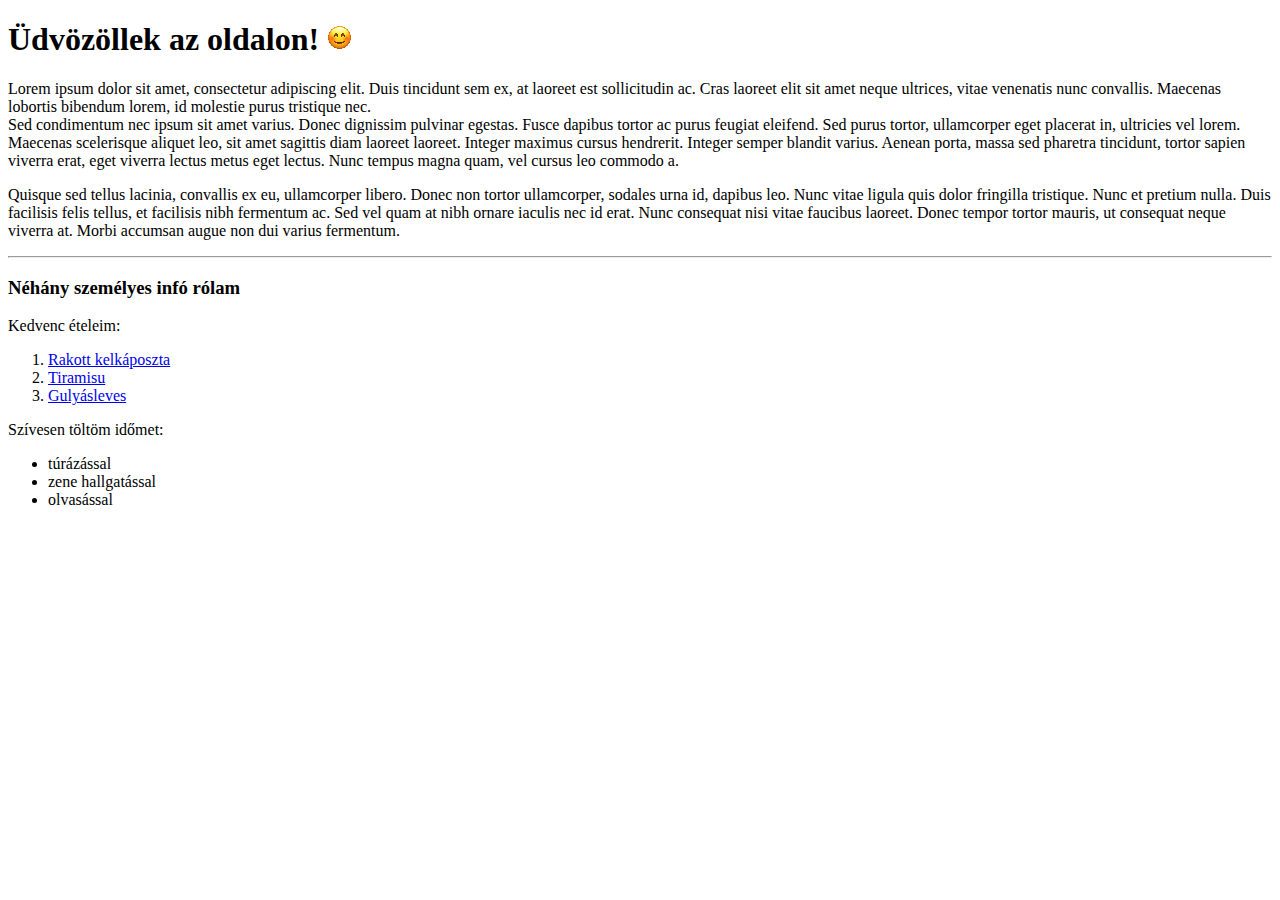
==== HajosTeszt/HajosTeszt/wwwroot/cv.html @ 43292e79 "cv oldallal kiegészítve" ====
﻿<!DOCTYPE html>
<HTML lang="hu">
<head>
	<meta charset="utf-8" />
	<title>cv</title>
</head>
<body>
	<h1>Üdvözöllek az oldalon! <img src="smile.png" alt="Mosolygós emoji helye."></h1>

	<p><span>Lorem ipsum dolor sit amet,</span> consectetur adipiscing elit. Duis tincidunt sem ex, at laoreet est sollicitudin ac. Cras laoreet elit sit amet neque ultrices, vitae venenatis nunc convallis. Maecenas lobortis bibendum lorem, id molestie purus tristique nec.  <br> Sed condimentum nec ipsum sit amet varius. Donec dignissim pulvinar egestas. Fusce dapibus tortor ac purus feugiat eleifend. Sed purus tortor, ullamcorper eget placerat in, ultricies vel lorem. Maecenas scelerisque aliquet leo, sit amet sagittis diam laoreet laoreet. Integer maximus cursus hendrerit. Integer semper blandit varius. Aenean porta, massa sed pharetra tincidunt, tortor sapien viverra erat, eget viverra lectus metus eget lectus. Nunc tempus magna quam, vel cursus leo commodo a.</p>

	<p>Quisque sed tellus lacinia, convallis ex eu, ullamcorper libero. Donec non tortor ullamcorper, sodales urna id, dapibus leo. Nunc vitae ligula quis dolor fringilla tristique. Nunc et pretium nulla. Duis facilisis felis tellus, et facilisis nibh fermentum ac. Sed vel quam at nibh ornare iaculis nec id erat. Nunc consequat nisi vitae faucibus laoreet. Donec tempor tortor mauris, ut consequat neque viverra at. Morbi accumsan augue non dui varius fermentum.</p>

	<hr>

	<h3>Néhány személyes infó rólam</h3>
	<p>Kedvenc ételeim:</p>
	<div>
		<ol>
			<li><a href="https://mesterszakacs.hu/recept/rakott-kelkaposzta-brokkolival-es-sajttal-3044" target="_blank">Rakott kelkáposzta</a></li>
			<li><a href="https://www.nosalty.hu/recept/konnyed-tiramisu" target="_blank"> Tiramisu</a></li>
			<li><a href="https://www.nosalty.hu/recept/tradicionalis-gulyasleves" target="_blank"> Gulyásleves</a></li>
		</ol>

		<p>Szívesen töltöm időmet:</p>
		<ul>
			<li>túrázással</li>
			<li>zene hallgatással</li>
			<li>olvasással</li>
		</ul>
	</div>
</body>
</HTML>
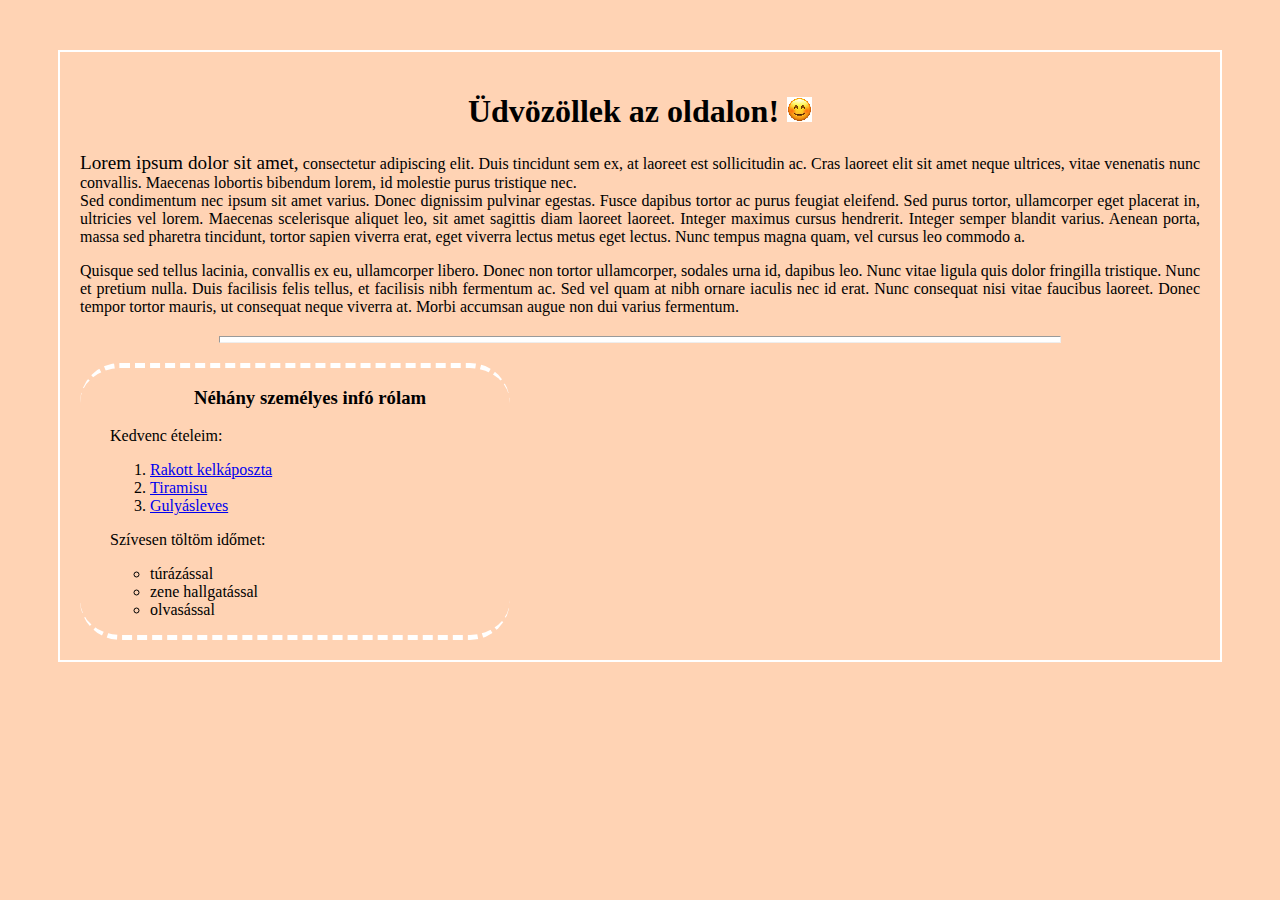
==== commit c898c3d1: "css fájl hozzáadva" ====
--- a/HajosTeszt/HajosTeszt/wwwroot/cv.html
+++ b/HajosTeszt/HajosTeszt/wwwroot/cv.html
@@ -1,33 +1,41 @@
 ﻿<!DOCTYPE html>
 <HTML lang="hu">
 <head>
-	<meta charset="utf-8" />
-	<title>cv</title>
+    <meta charset="utf-8" />
+    <title>cv</title>
+    <link href="cv.css" rel="stylesheet" />
 </head>
 <body>
-	<h1>Üdvözöllek az oldalon! <img src="smile.png" alt="Mosolygós emoji helye."></h1>
+    <div id="egesz">
+        <h1>Üdvözöllek az oldalon! <img src="smile.png" alt="Mosolygós emoji helye."></h1>
 
-	<p><span>Lorem ipsum dolor sit amet,</span> consectetur adipiscing elit. Duis tincidunt sem ex, at laoreet est sollicitudin ac. Cras laoreet elit sit amet neque ultrices, vitae venenatis nunc convallis. Maecenas lobortis bibendum lorem, id molestie purus tristique nec.  <br> Sed condimentum nec ipsum sit amet varius. Donec dignissim pulvinar egestas. Fusce dapibus tortor ac purus feugiat eleifend. Sed purus tortor, ullamcorper eget placerat in, ultricies vel lorem. Maecenas scelerisque aliquet leo, sit amet sagittis diam laoreet laoreet. Integer maximus cursus hendrerit. Integer semper blandit varius. Aenean porta, massa sed pharetra tincidunt, tortor sapien viverra erat, eget viverra lectus metus eget lectus. Nunc tempus magna quam, vel cursus leo commodo a.</p>
+        <p><span>Lorem ipsum dolor sit amet,</span> consectetur adipiscing elit. Duis tincidunt sem ex, at laoreet est sollicitudin ac. Cras laoreet elit sit amet neque ultrices, vitae venenatis nunc convallis. Maecenas lobortis bibendum lorem, id molestie purus tristique nec.  <br> Sed condimentum nec ipsum sit amet varius. Donec dignissim pulvinar egestas. Fusce dapibus tortor ac purus feugiat eleifend. Sed purus tortor, ullamcorper eget placerat in, ultricies vel lorem. Maecenas scelerisque aliquet leo, sit amet sagittis diam laoreet laoreet. Integer maximus cursus hendrerit. Integer semper blandit varius. Aenean porta, massa sed pharetra tincidunt, tortor sapien viverra erat, eget viverra lectus metus eget lectus. Nunc tempus magna quam, vel cursus leo commodo a.</p>
 
-	<p>Quisque sed tellus lacinia, convallis ex eu, ullamcorper libero. Donec non tortor ullamcorper, sodales urna id, dapibus leo. Nunc vitae ligula quis dolor fringilla tristique. Nunc et pretium nulla. Duis facilisis felis tellus, et facilisis nibh fermentum ac. Sed vel quam at nibh ornare iaculis nec id erat. Nunc consequat nisi vitae faucibus laoreet. Donec tempor tortor mauris, ut consequat neque viverra at. Morbi accumsan augue non dui varius fermentum.</p>
+        <p>Quisque sed tellus lacinia, convallis ex eu, ullamcorper libero. Donec non tortor ullamcorper, sodales urna id, dapibus leo. Nunc vitae ligula quis dolor fringilla tristique. Nunc et pretium nulla. Duis facilisis felis tellus, et facilisis nibh fermentum ac. Sed vel quam at nibh ornare iaculis nec id erat. Nunc consequat nisi vitae faucibus laoreet. Donec tempor tortor mauris, ut consequat neque viverra at. Morbi accumsan augue non dui varius fermentum.</p>
 
-	<hr>
+        <hr>
 
-	<h3>Néhány személyes infó rólam</h3>
-	<p>Kedvenc ételeim:</p>
-	<div>
-		<ol>
-			<li><a href="https://mesterszakacs.hu/recept/rakott-kelkaposzta-brokkolival-es-sajttal-3044" target="_blank">Rakott kelkáposzta</a></li>
-			<li><a href="https://www.nosalty.hu/recept/konnyed-tiramisu" target="_blank"> Tiramisu</a></li>
-			<li><a href="https://www.nosalty.hu/recept/tradicionalis-gulyasleves" target="_blank"> Gulyásleves</a></li>
-		</ol>
 
-		<p>Szívesen töltöm időmet:</p>
-		<ul>
-			<li>túrázással</li>
-			<li>zene hallgatással</li>
-			<li>olvasással</li>
-		</ul>
-	</div>
+        <div id="szemelyes">
+
+            <h3>Néhány személyes infó rólam</h3>
+
+            <p>Kedvenc ételeim:</p>
+            <ol>
+                <li><a href="https://mesterszakacs.hu/recept/rakott-kelkaposzta-brokkolival-es-sajttal-3044" target="_blank">Rakott kelkáposzta</a></li>
+                <li><a href="https://www.nosalty.hu/recept/tiramisu-tojas-nelkul-besameltol" target="_blank"> Tiramisu</a></li>
+                <li><a href="https://www.nosalty.hu/recept/tradicionalis-gulyasleves" target="_blank"> Gulyásleves</a></li>
+            </ol>
+
+            <p>Szívesen töltöm időmet:</p>
+            <ul>
+                <li>túrázással</li>
+                <li>zene hallgatással</li>
+                <li>olvasással</li>
+            </ul>
+
+        </div>
+
+    </div>
 </body>
 </HTML>--- a/HajosTeszt/HajosTeszt/wwwroot/cv.css
+++ b/HajosTeszt/HajosTeszt/wwwroot/cv.css
@@ -0,0 +1,48 @@
+﻿body {
+	font-family: Tahoma, serif;
+	background-color: #ffd3b4;
+}
+
+#egesz{
+	margin: 50px;
+	border: 2px solid white;
+	padding: 20px;
+}
+
+h1, h3 {
+text-align: center;
+}
+
+p{
+	text-align: justify;
+}
+
+span{
+	font-size: 1.2em;
+}
+
+hr {
+	background-color: white;
+	width: 75%;
+	height: 5px;
+	margin-top: 20px;
+	margin-bottom: 20px;
+}
+
+#szemelyes {
+	padding-left: 30px;
+	border: 5px dashed white;
+	border-left: 5px;
+	border-right: 5px;
+	border-radius: 40px;
+	width: 400px;	
+}
+
+a:hover{
+	color: green;
+}
+
+ul{
+	list-style-type: circle;
+}
+
